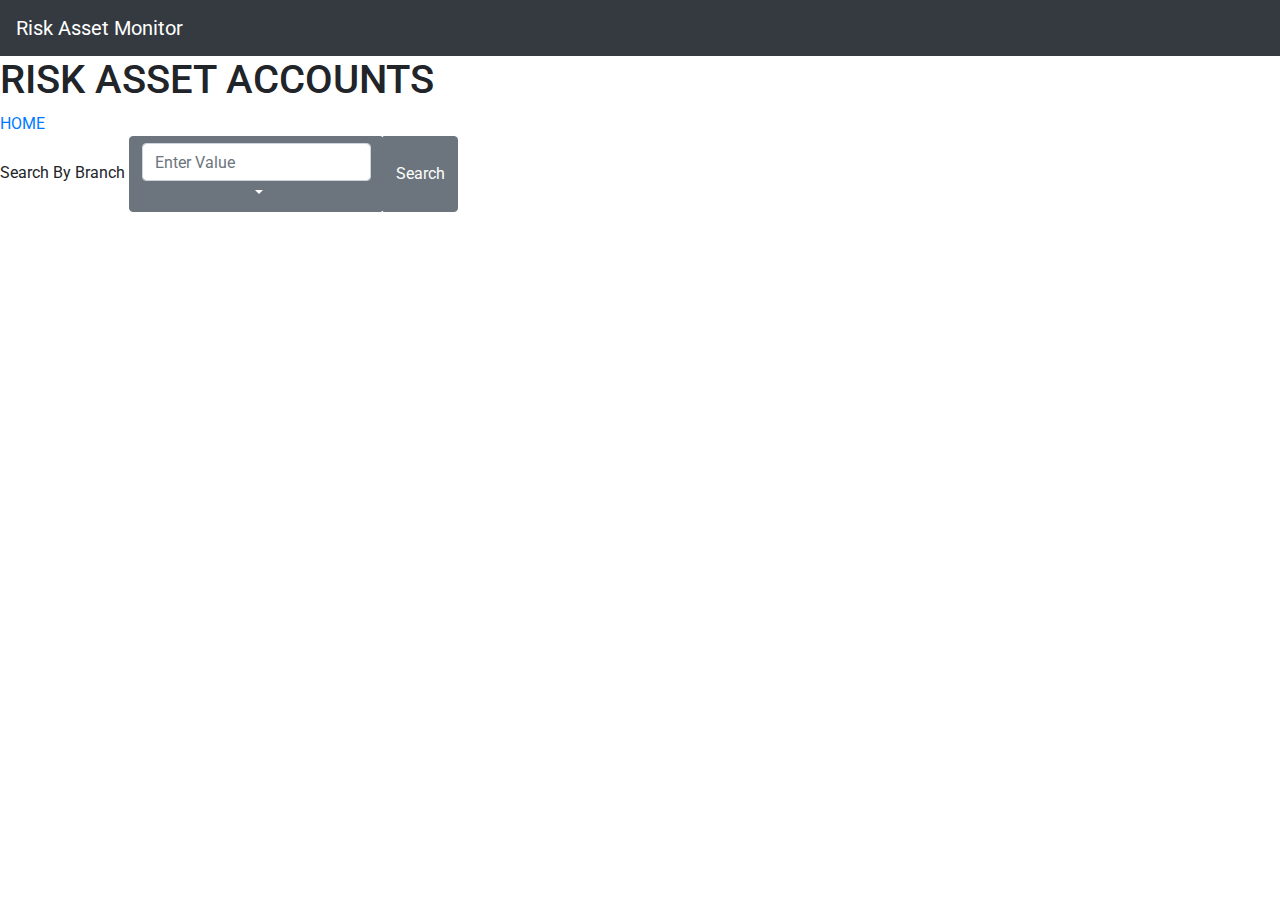
==== accounts/accountindex.html @ bdaa5768 "second commit" ====
<!DOCTYPE html>
<html lang="en">
<head>
    <meta charset="UTF-8">
    <meta name="viewport" content="width=device-width, initial-scale=1.0">
    <link rel="stylesheet" href="https://stackpath.bootstrapcdn.com/bootstrap/4.4.1/css/bootstrap.min.css" integrity="sha384-Vkoo8x4CGsO3+Hhxv8T/Q5PaXtkKtu6ug5TOeNV6gBiFeWPGFN9MuhOf23Q9Ifjh" crossorigin="anonymous">
    <link href="https://fonts.googleapis.com/css?family=Fira+Sans:400,700|Inter|Roboto:400,700&display=swap" rel="stylesheet">
    <link rel="stylesheet" href="../Assets/css/style.css">
    <title>RISK ASSET ACCOUNTS</title>
</head>
<body>
    <!--nav bar starts-->
    <nav class="navbar navbar-expand-lg navbar-dark bg-dark">
        <a class="navbar-brand" href="#">Risk Asset Monitor</a>
        <button class="navbar-toggler" type="button" data-toggle="collapse" data-target="#navbarNav" aria-controls="navbarNav" aria-expanded="false" aria-label="Toggle navigation">
          <span class="navbar-toggler-icon"></span>
        </button>
        <div class="collapse navbar-collapse justify-content-end" id="navbarNav">
          <ul class="navbar-nav">   
            </li>
            <li class="nav-item">
              <img src="../Assets/images/sterlinglogo.png" alt="">
            </li>
          </ul>
        </div>
    </nav>
    <!--nav bar ends-->
    <div class="cemp-dash">
        <h1>RISK ASSET ACCOUNTS</h1>
    </div>
    <!-- The sidebar -->
<div class="sidebar">
    <a class="active" href="#home">HOME</a>
  </div>
  
  <!-- Page content -->
  <div class="content">
    Search By Branch <div class="btn-group">
        <button type="button" class="btn btn-secondary dropdown-toggle" data-toggle="dropdown" aria-haspopup="true" aria-expanded="false">
        <input type="email" class="form-control" id="exampleFormControlInput1" placeholder="Enter Value">
        <button type="button" class="btn btn-secondary">Search</button>
      
      </div>
        
  </div>
  

  </div>
    <script src="https://code.jquery.com/jquery-3.4.1.slim.min.js" integrity="sha384-J6qa4849blE2+poT4WnyKhv5vZF5SrPo0iEjwBvKU7imGFAV0wwj1yYfoRSJoZ+n" crossorigin="anonymous"></script>
    <script src="https://cdn.jsdelivr.net/npm/popper.js@1.16.0/dist/umd/popper.min.js" integrity="sha384-Q6E9RHvbIyZFJoft+2mJbHaEWldlvI9IOYy5n3zV9zzTtmI3UksdQRVvoxMfooAo" crossorigin="anonymous"></script>
    <script src="https://stackpath.bootstrapcdn.com/bootstrap/4.4.1/js/bootstrap.min.js" integrity="sha384-wfSDF2E50Y2D1uUdj0O3uMBJnjuUD4Ih7YwaYd1iqfktj0Uod8GCExl3Og8ifwB6" crossorigin="anonymous"></script>
    <script src="javascript/modal.js"></script>
</body>
</html>
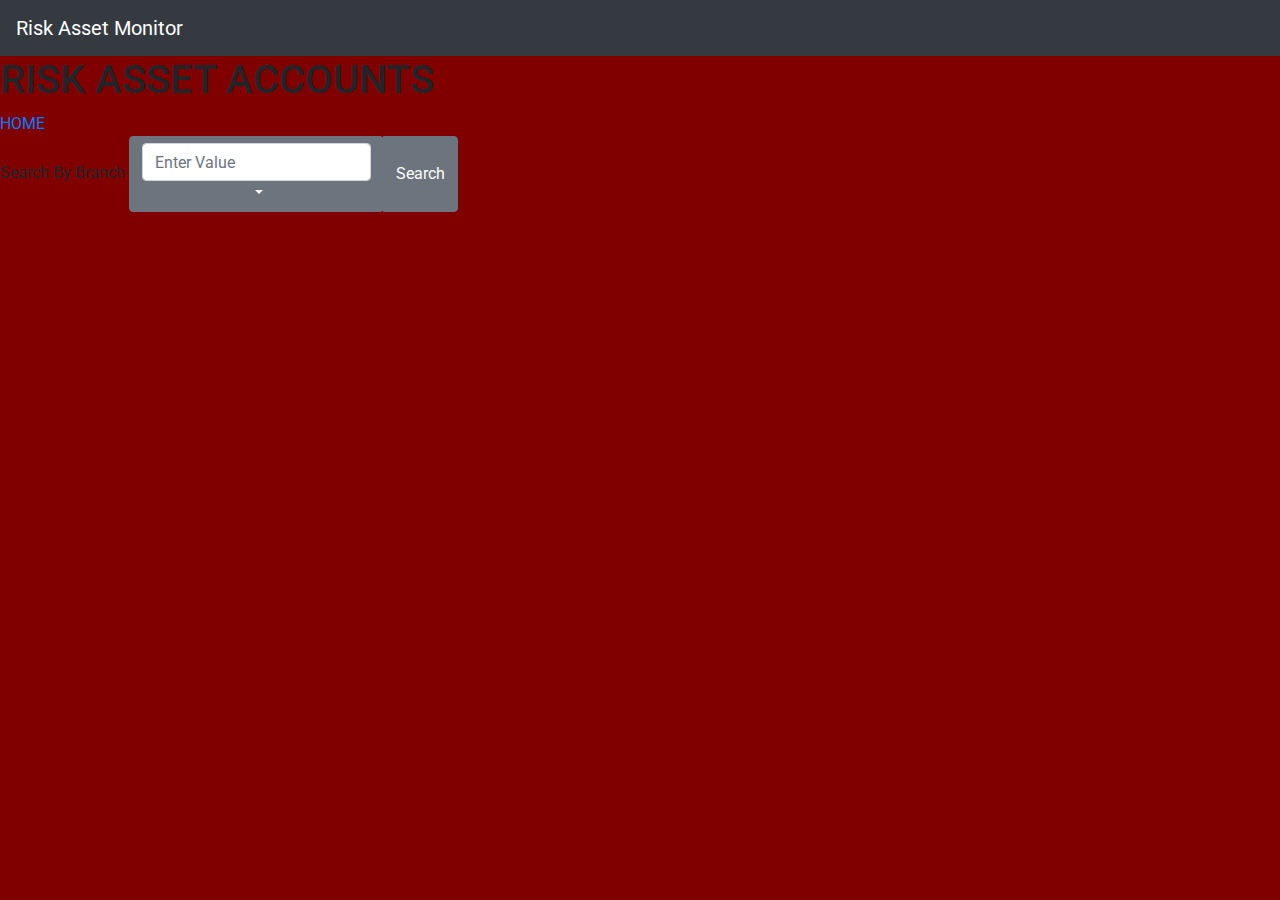
==== commit 5e721a0b: "third commit" ====
--- a/accounts/accountindex.html
+++ b/accounts/accountindex.html
@@ -5,7 +5,7 @@
     <meta name="viewport" content="width=device-width, initial-scale=1.0">
     <link rel="stylesheet" href="https://stackpath.bootstrapcdn.com/bootstrap/4.4.1/css/bootstrap.min.css" integrity="sha384-Vkoo8x4CGsO3+Hhxv8T/Q5PaXtkKtu6ug5TOeNV6gBiFeWPGFN9MuhOf23Q9Ifjh" crossorigin="anonymous">
     <link href="https://fonts.googleapis.com/css?family=Fira+Sans:400,700|Inter|Roboto:400,700&display=swap" rel="stylesheet">
-    <link rel="stylesheet" href="../Assets/css/style.css">
+    <link rel="stylesheet" href="accounts.css">
     <title>RISK ASSET ACCOUNTS</title>
 </head>
 <body>
@@ -19,7 +19,6 @@
           <ul class="navbar-nav">   
             </li>
             <li class="nav-item">
-              <img src="../Assets/images/sterlinglogo.png" alt="">
             </li>
           </ul>
         </div>
--- a/accounts/accounts.css
+++ b/accounts/accounts.css
@@ -0,0 +1,3 @@
+body{
+    background-color: maroon;
+}